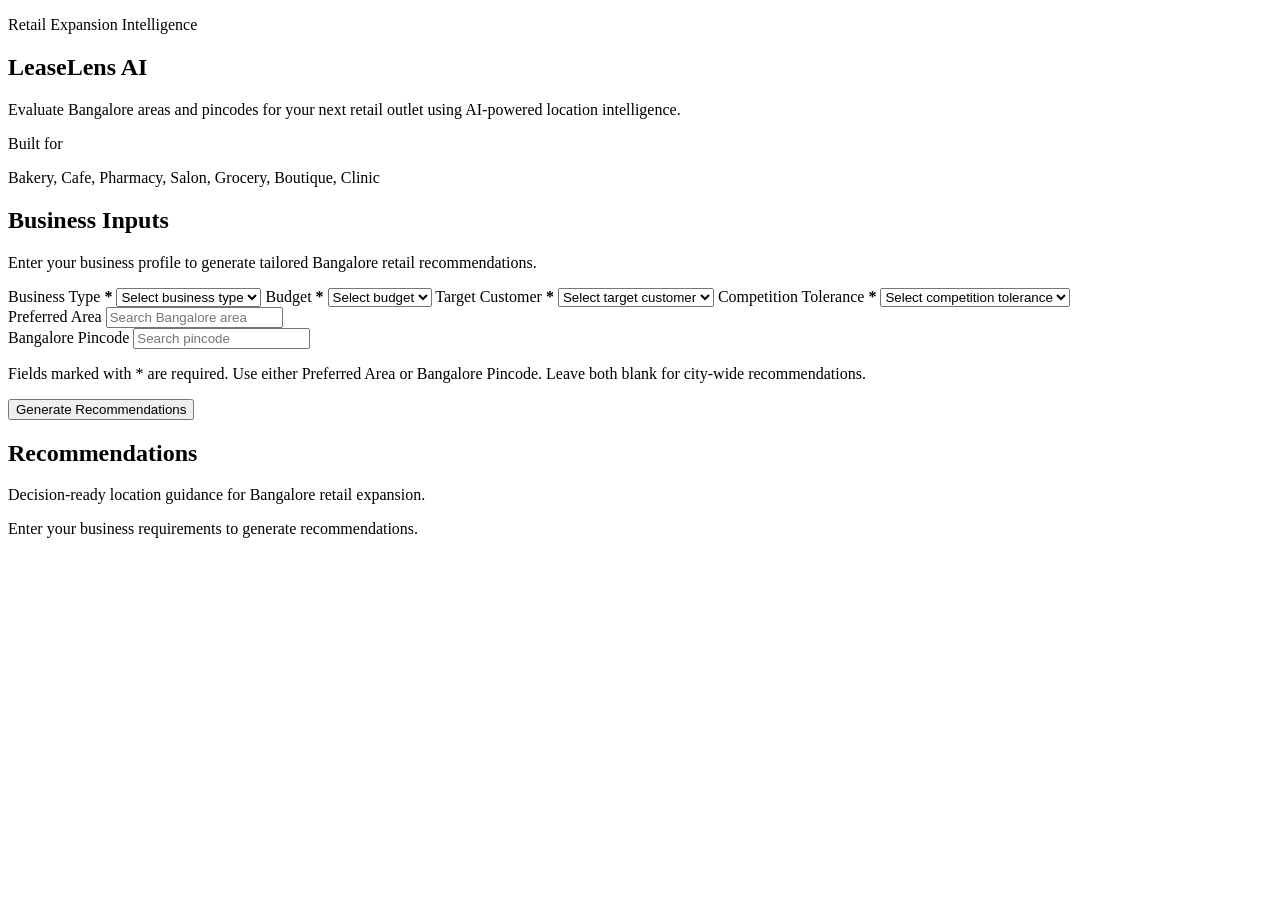
==== ui/templates/index.html @ 2d8824df "Initial LeaseLens AI prototype" ====
<!doctype html>
<html lang="en">
<head>
  <meta charset="UTF-8">
  <meta name="viewport" content="width=device-width,initial-scale=1.0">
  <title>LeaseLens AI</title>
  <link rel="stylesheet" href="/static/styles.css">
</head>
<body>
  <main class="shell">
    <section class="hero">
      <div class="hero-copy">
        <p class="eyebrow">Retail Expansion Intelligence</p>
        <h1>LeaseLens AI</h1>
        <p class="subhead">
          Evaluate Bangalore areas and pincodes for your next retail outlet using AI-powered location intelligence.
        </p>
      </div>
      <div class="hero-card">
        <p class="hero-card-label">Built for</p>
        <p class="hero-card-value">Bakery, Cafe, Pharmacy, Salon, Grocery, Boutique, Clinic</p>
      </div>
    </section>

    <section class="panel form-panel">
      <div class="section-head">
        <h2>Business Inputs</h2>
        <p>Enter your business profile to generate tailored Bangalore retail recommendations.</p>
      </div>

      <form id="recommend-form" novalidate>
        <div class="grid">
          <label>
            <span>Business Type <strong>*</strong></span>
            <select name="business_type" required>
              <option value="">Select business type</option>
              <option value="bakery">Bakery</option>
              <option value="cafe">Cafe</option>
              <option value="salon">Salon</option>
              <option value="pharmacy">Pharmacy</option>
              <option value="grocery">Grocery</option>
              <option value="boutique">Boutique</option>
              <option value="clinic">Clinic</option>
            </select>
          </label>

          <label>
            <span>Budget <strong>*</strong></span>
            <select name="budget" required>
              <option value="">Select budget</option>
              <option value="low">Low</option>
              <option value="medium">Medium</option>
              <option value="high">High</option>
            </select>
          </label>

          <label>
            <span>Target Customer <strong>*</strong></span>
            <select name="customer_type" required>
              <option value="">Select target customer</option>
              <option value="families">Families</option>
              <option value="young professionals">Young Professionals</option>
              <option value="students">Students</option>
              <option value="premium customers">Premium Customers</option>
              <option value="daily commuters">Daily Commuters</option>
            </select>
          </label>

          <label>
            <span>Competition Tolerance <strong>*</strong></span>
            <select name="competition_tolerance" required>
              <option value="">Select competition tolerance</option>
              <option value="low">Low</option>
              <option value="medium">Medium</option>
              <option value="high">High</option>
            </select>
          </label>

          <div class="area-field">
            <label>
              <span>Preferred Area</span>
              <input id="area_name" name="area_name" autocomplete="off" placeholder="Search Bangalore area">
            </label>
            <div id="area-suggestions" class="suggestions" hidden></div>
          </div>

          <div class="pincode-field">
            <label>
              <span>Bangalore Pincode</span>
              <input id="pincode" name="pincode" inputmode="numeric" maxlength="6" autocomplete="off" placeholder="Search pincode">
            </label>
            <div id="pincode-suggestions" class="suggestions" hidden></div>
          </div>
        </div>

        <p class="helper">Fields marked with * are required. Use either Preferred Area or Bangalore Pincode. Leave both blank for city-wide recommendations.</p>
        <p id="form-error" class="form-error" hidden></p>

        <button type="submit">Generate Recommendations</button>
      </form>
    </section>

    <section class="panel output-panel">
      <div class="section-head">
        <h2>Recommendations</h2>
        <p>Decision-ready location guidance for Bangalore retail expansion.</p>
      </div>
      <div id="answer" class="results-empty">Enter your business requirements to generate recommendations.</div>
    </section>
  </main>

  <script>
    const form = document.getElementById('recommend-form');
    const answer = document.getElementById('answer');
    const formError = document.getElementById('form-error');

    const areaInput = document.getElementById('area_name');
    const pincodeInput = document.getElementById('pincode');

    const areaSuggestions = document.getElementById('area-suggestions');
    const pincodeSuggestions = document.getElementById('pincode-suggestions');

    function cleanPincode(value) {
      return String(value || '').replace(/\D/g, '').slice(0, 6);
    }

    function resetError() {
      formError.hidden = true;
      formError.textContent = '';
    }

    function updateMutualExclusion() {
      const hasArea = areaInput.value.trim().length > 0;
      const hasPincode = pincodeInput.value.trim().length > 0;

      pincodeInput.disabled = hasArea;
      areaInput.disabled = hasPincode;

      if (hasArea) {
        pincodeSuggestions.hidden = true;
        pincodeSuggestions.innerHTML = '';
      }
      if (hasPincode) {
        areaSuggestions.hidden = true;
        areaSuggestions.innerHTML = '';
      }
    }

    async function loadSuggestions(url, container, key, query) {
      const response = await fetch(`${url}?q=${encodeURIComponent(query)}`);
      const data = await response.json();
      const items = data[key] || [];

      if (!items.length) {
        container.hidden = true;
        container.innerHTML = '';
        return;
      }

      container.innerHTML = items.map(item => `
        <button type="button" class="suggestion-item" data-value="${item}">${item}</button>
      `).join('');
      container.hidden = false;
    }

    areaInput.addEventListener('input', async () => {
      resetError();
      updateMutualExclusion();

      const query = areaInput.value.trim();
      if (!query || areaInput.disabled) {
        areaSuggestions.hidden = true;
        areaSuggestions.innerHTML = '';
        return;
      }

      try {
        await loadSuggestions('/area-suggestions', areaSuggestions, 'areas', query);
      } catch {
        areaSuggestions.hidden = true;
      }
    });

    pincodeInput.addEventListener('input', async () => {
      resetError();
      pincodeInput.value = cleanPincode(pincodeInput.value);
      updateMutualExclusion();

      const query = pincodeInput.value.trim();
      if (!query || pincodeInput.disabled) {
        pincodeSuggestions.hidden = true;
        pincodeSuggestions.innerHTML = '';
        return;
      }

      try {
        await loadSuggestions('/pincode-suggestions', pincodeSuggestions, 'pincodes', query);
      } catch {
        pincodeSuggestions.hidden = true;
      }
    });

    areaSuggestions.addEventListener('click', (event) => {
      const button = event.target.closest('.suggestion-item');
      if (!button) return;
      areaInput.value = button.dataset.value;
      areaSuggestions.hidden = true;
      areaSuggestions.innerHTML = '';
      updateMutualExclusion();
    });

    pincodeSuggestions.addEventListener('click', (event) => {
      const button = event.target.closest('.suggestion-item');
      if (!button) return;
      pincodeInput.value = cleanPincode(button.dataset.value);
      pincodeSuggestions.hidden = true;
      pincodeSuggestions.innerHTML = '';
      updateMutualExclusion();
    });

    document.addEventListener('click', (event) => {
      if (!event.target.closest('.area-field')) {
        areaSuggestions.hidden = true;
      }
      if (!event.target.closest('.pincode-field')) {
        pincodeSuggestions.hidden = true;
      }
    });

    function renderRecommendations(data) {
      const cards = data.recommendations.map((item, index) => `
        <article class="result-card">
          <div class="result-top">
            <div>
              <p class="result-rank">Recommendation ${index + 1}</p>
              <h3>${item.area_name} <span>(${item.pincode})</span></h3>
            </div>
            <div class="score-chip">Score ${item.final_score}</div>
          </div>
          <p class="result-summary">${item.summary}</p>
          <div class="result-grid">
            <div><strong>Demand</strong><br>Malls ${item.mall_count}, Offices ${item.office_count}, Schools ${item.school_count}, Metro ${item.metro_count}</div>
            <div><strong>Market Intensity</strong><br>${item.market_intensity}</div>
            <div><strong>Accessibility</strong><br>MG Road ${item.traffic_minutes_to_mg_road} min, Koramangala ${item.traffic_minutes_to_koramangala} min, Whitefield ${item.traffic_minutes_to_whitefield} min</div>
            <div><strong>Positioning</strong><br>${item.positioning}</div>
          </div>
          <a class="maps-link" href="${item.maps_url}" target="_blank" rel="noopener noreferrer">Open in Google Maps</a>
        </article>
      `).join('');

      answer.innerHTML = `
        <div class="results-head">
          <h3>${data.title}</h3>
          <p>${data.subtitle}</p>
        </div>
        <div class="results-list">${cards}</div>
      `;
    }

    form.addEventListener('submit', async (e) => {
      e.preventDefault();
      resetError();

      pincodeInput.value = cleanPincode(pincodeInput.value);

      const formData = new FormData(form);
      formData.set('pincode', cleanPincode(formData.get('pincode')));

      const requiredFields = ['business_type', 'budget', 'customer_type', 'competition_tolerance'];
      for (const field of requiredFields) {
        if (!String(formData.get(field) || '').trim()) {
          formError.hidden = false;
          formError.textContent = 'Please complete all required fields before generating recommendations.';
          return;
        }
      }

      const areaName = String(formData.get('area_name') || '').trim();
      const pincode = String(formData.get('pincode') || '').trim();

      if (areaName && pincode) {
        formError.hidden = false;
        formError.textContent = 'Use either Preferred Area or Bangalore Pincode, not both.';
        return;
      }

      if (pincode && !/^\d{6}$/.test(pincode)) {
        formError.hidden = false;
        formError.textContent = 'Please enter a valid 6-digit Bangalore pincode.';
        return;
      }

      answer.innerHTML = '<div class="results-empty">Generating recommendations...</div>';

      try {
        const response = await fetch('/recommend', {
          method: 'POST',
          body: formData
        });

        const data = await response.json();

        if (!response.ok || data.error) {
          answer.innerHTML = `<div class="results-empty">${data.error || 'Unable to load recommendations right now.'}</div>`;
          return;
        }

        renderRecommendations(data);
      } catch {
        answer.innerHTML = '<div class="results-empty">Unable to load recommendations right now. Please try again.</div>';
      }
    });

    updateMutualExclusion();
  </script>
</body>
</html>
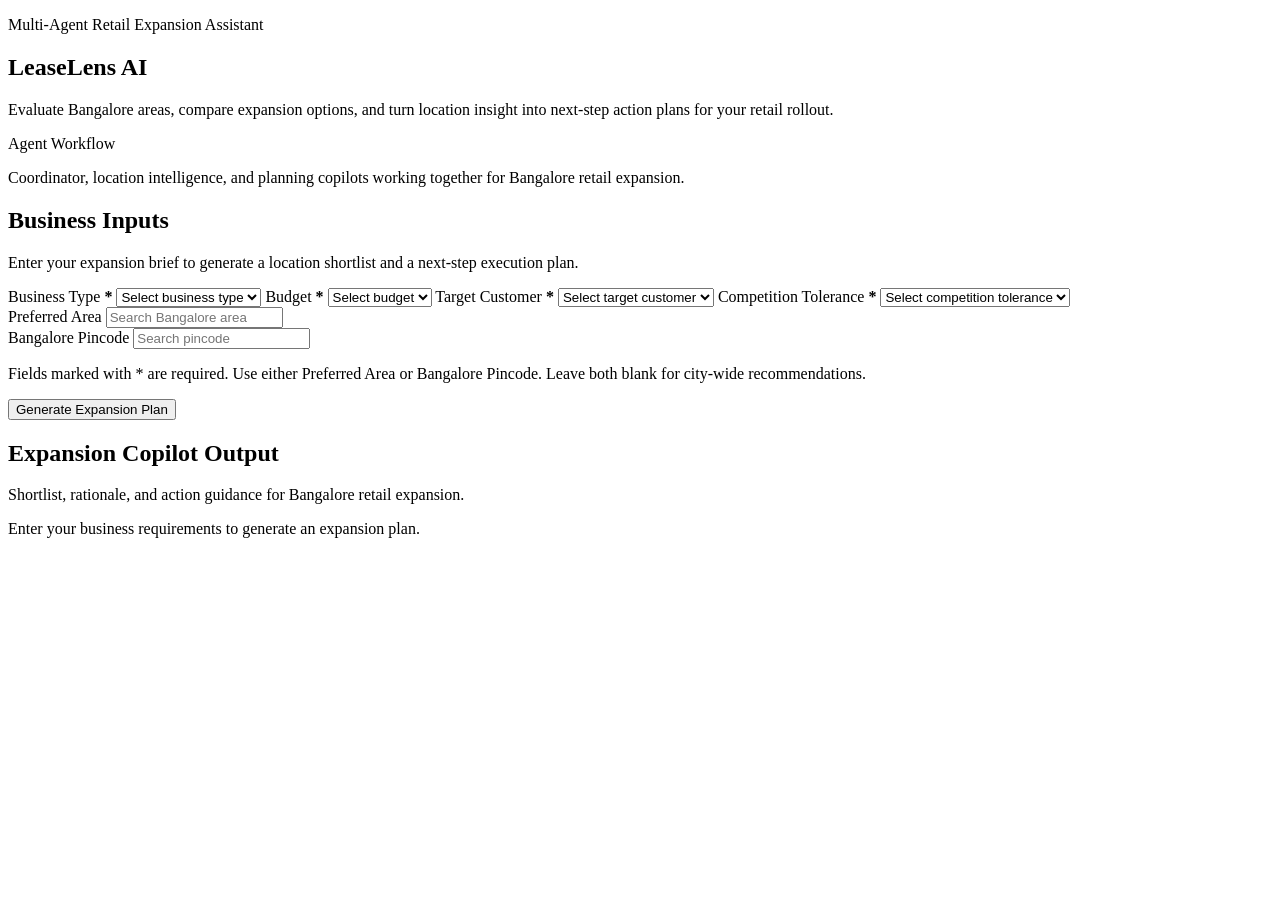
==== commit 901ad094: "Add expansion copilot workflow to LeaseLens UI" ====
--- a/ui/templates/index.html
+++ b/ui/templates/index.html
@@ -10,22 +10,22 @@
   <main class="shell">
     <section class="hero">
       <div class="hero-copy">
-        <p class="eyebrow">Retail Expansion Intelligence</p>
+        <p class="eyebrow">Multi-Agent Retail Expansion Assistant</p>
         <h1>LeaseLens AI</h1>
         <p class="subhead">
-          Evaluate Bangalore areas and pincodes for your next retail outlet using AI-powered location intelligence.
+          Evaluate Bangalore areas, compare expansion options, and turn location insight into next-step action plans for your retail rollout.
         </p>
       </div>
       <div class="hero-card">
-        <p class="hero-card-label">Built for</p>
-        <p class="hero-card-value">Bakery, Cafe, Pharmacy, Salon, Grocery, Boutique, Clinic</p>
+        <p class="hero-card-label">Agent Workflow</p>
+        <p class="hero-card-value">Coordinator, location intelligence, and planning copilots working together for Bangalore retail expansion.</p>
       </div>
     </section>
 
     <section class="panel form-panel">
       <div class="section-head">
         <h2>Business Inputs</h2>
-        <p>Enter your business profile to generate tailored Bangalore retail recommendations.</p>
+        <p>Enter your expansion brief to generate a location shortlist and a next-step execution plan.</p>
       </div>
 
       <form id="recommend-form" novalidate>
@@ -96,16 +96,16 @@
         <p class="helper">Fields marked with * are required. Use either Preferred Area or Bangalore Pincode. Leave both blank for city-wide recommendations.</p>
         <p id="form-error" class="form-error" hidden></p>
 
-        <button type="submit">Generate Recommendations</button>
+        <button type="submit">Generate Expansion Plan</button>
       </form>
     </section>
 
     <section class="panel output-panel">
       <div class="section-head">
-        <h2>Recommendations</h2>
-        <p>Decision-ready location guidance for Bangalore retail expansion.</p>
+        <h2>Expansion Copilot Output</h2>
+        <p>Shortlist, rationale, and action guidance for Bangalore retail expansion.</p>
       </div>
-      <div id="answer" class="results-empty">Enter your business requirements to generate recommendations.</div>
+      <div id="answer" class="results-empty">Enter your business requirements to generate an expansion plan.</div>
     </section>
   </main>
 
@@ -237,6 +237,7 @@
             </div>
             <div class="score-chip">Score ${item.final_score}</div>
           </div>
+          <p class="result-badge">Market signal: ${item.market_strength}</p>
           <p class="result-summary">${item.summary}</p>
           <div class="result-grid">
             <div><strong>Demand</strong><br>Malls ${item.mall_count}, Offices ${item.office_count}, Schools ${item.school_count}, Metro ${item.metro_count}</div>
@@ -248,12 +249,31 @@
         </article>
       `).join('');
 
+      const nextSteps = (data.execution_plan?.next_steps || []).map(step => `<li>${step}</li>`).join('');
+      const checklist = (data.execution_plan?.decision_checklist || []).map(step => `<li>${step}</li>`).join('');
+
       answer.innerHTML = `
         <div class="results-head">
           <h3>${data.title}</h3>
           <p>${data.subtitle}</p>
+          <p class="copilot-summary">${data.copilot_summary || ''}</p>
         </div>
         <div class="results-list">${cards}</div>
+        <div class="workflow-grid">
+          <article class="workflow-card">
+            <p class="workflow-label">Coordinator Brief</p>
+            <p>${data.execution_plan?.coordinator_brief || ''}</p>
+            <p class="workflow-note">${data.execution_plan?.intelligence_focus || ''}</p>
+          </article>
+          <article class="workflow-card">
+            <p class="workflow-label">Next-Step Plan</p>
+            <ol class="workflow-list">${nextSteps}</ol>
+          </article>
+          <article class="workflow-card">
+            <p class="workflow-label">Decision Checklist</p>
+            <ul class="workflow-list checklist">${checklist}</ul>
+          </article>
+        </div>
       `;
     }
 
@@ -290,7 +310,7 @@
         return;
       }
 
-      answer.innerHTML = '<div class="results-empty">Generating recommendations...</div>';
+      answer.innerHTML = '<div class="results-empty">Generating your expansion shortlist and action plan...</div>';
 
       try {
         const response = await fetch('/recommend', {
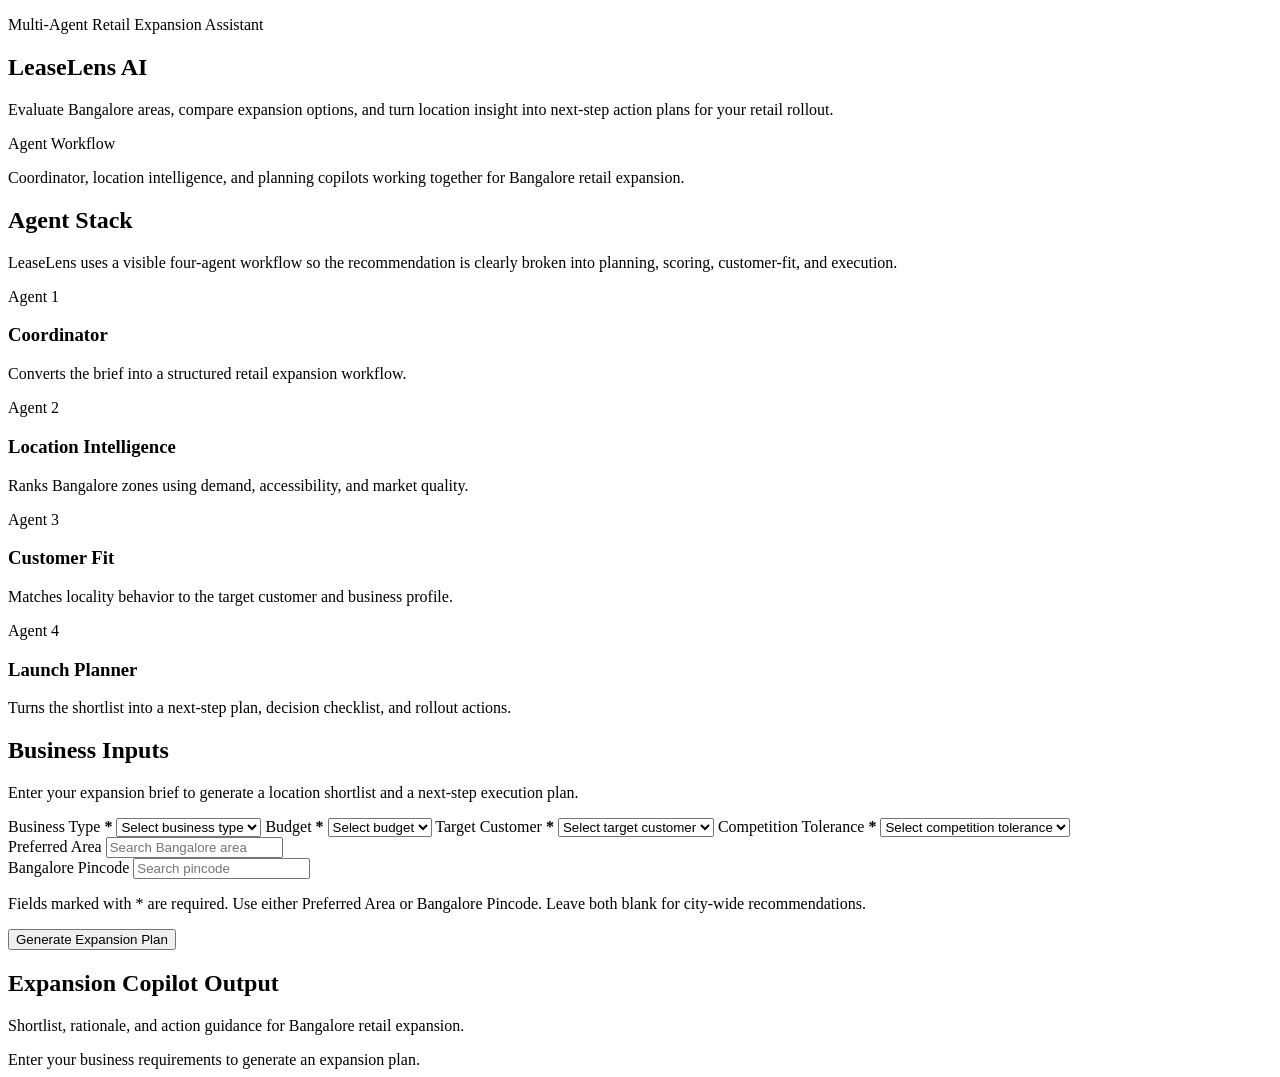
==== commit f12a8121: "Make multi-agent workflow visible in UI" ====
--- a/ui/templates/index.html
+++ b/ui/templates/index.html
@@ -19,6 +19,35 @@
       <div class="hero-card">
         <p class="hero-card-label">Agent Workflow</p>
         <p class="hero-card-value">Coordinator, location intelligence, and planning copilots working together for Bangalore retail expansion.</p>
+      </div>
+    </section>
+
+    <section class="panel stack-panel">
+      <div class="section-head">
+        <h2>Agent Stack</h2>
+        <p>LeaseLens uses a visible four-agent workflow so the recommendation is clearly broken into planning, scoring, customer-fit, and execution.</p>
+      </div>
+      <div class="agent-strip">
+        <article class="agent-card">
+          <p class="agent-card-label">Agent 1</p>
+          <h3>Coordinator</h3>
+          <p>Converts the brief into a structured retail expansion workflow.</p>
+        </article>
+        <article class="agent-card">
+          <p class="agent-card-label">Agent 2</p>
+          <h3>Location Intelligence</h3>
+          <p>Ranks Bangalore zones using demand, accessibility, and market quality.</p>
+        </article>
+        <article class="agent-card">
+          <p class="agent-card-label">Agent 3</p>
+          <h3>Customer Fit</h3>
+          <p>Matches locality behavior to the target customer and business profile.</p>
+        </article>
+        <article class="agent-card">
+          <p class="agent-card-label">Agent 4</p>
+          <h3>Launch Planner</h3>
+          <p>Turns the shortlist into a next-step plan, decision checklist, and rollout actions.</p>
+        </article>
       </div>
     </section>
 
@@ -249,6 +278,19 @@
         </article>
       `).join('');
 
+      const workflowCards = (data.agent_workflow || []).map(agent => `
+        <article class="agent-trace-card">
+          <div class="agent-trace-top">
+            <div>
+              <p class="agent-trace-label">${agent.status}</p>
+              <h4>${agent.name}</h4>
+            </div>
+            <span class="agent-chip">${agent.mission}</span>
+          </div>
+          <p class="agent-trace-copy">${agent.finding}</p>
+        </article>
+      `).join('');
+
       const nextSteps = (data.execution_plan?.next_steps || []).map(step => `<li>${step}</li>`).join('');
       const checklist = (data.execution_plan?.decision_checklist || []).map(step => `<li>${step}</li>`).join('');
 
@@ -258,6 +300,29 @@
           <p>${data.subtitle}</p>
           <p class="copilot-summary">${data.copilot_summary || ''}</p>
         </div>
+        <div class="snapshot-grid">
+          <article class="snapshot-card">
+            <p class="snapshot-label">Lead Market</p>
+            <h4>${data.decision_snapshot?.lead_market || ''}</h4>
+          </article>
+          <article class="snapshot-card">
+            <p class="snapshot-label">Launch Thesis</p>
+            <h4>${data.decision_snapshot?.launch_thesis || ''}</h4>
+          </article>
+          <article class="snapshot-card">
+            <p class="snapshot-label">Risk Watch</p>
+            <h4>${data.decision_snapshot?.risk_watch || ''}</h4>
+          </article>
+          <article class="snapshot-card">
+            <p class="snapshot-label">Next Milestone</p>
+            <h4>${data.decision_snapshot?.next_milestone || ''}</h4>
+          </article>
+        </div>
+        <div class="trace-head">
+          <h4>Agent Coordination Board</h4>
+          <p>Each agent contributes a visible piece of the retail expansion decision.</p>
+        </div>
+        <div class="agent-trace-grid">${workflowCards}</div>
         <div class="results-list">${cards}</div>
         <div class="workflow-grid">
           <article class="workflow-card">
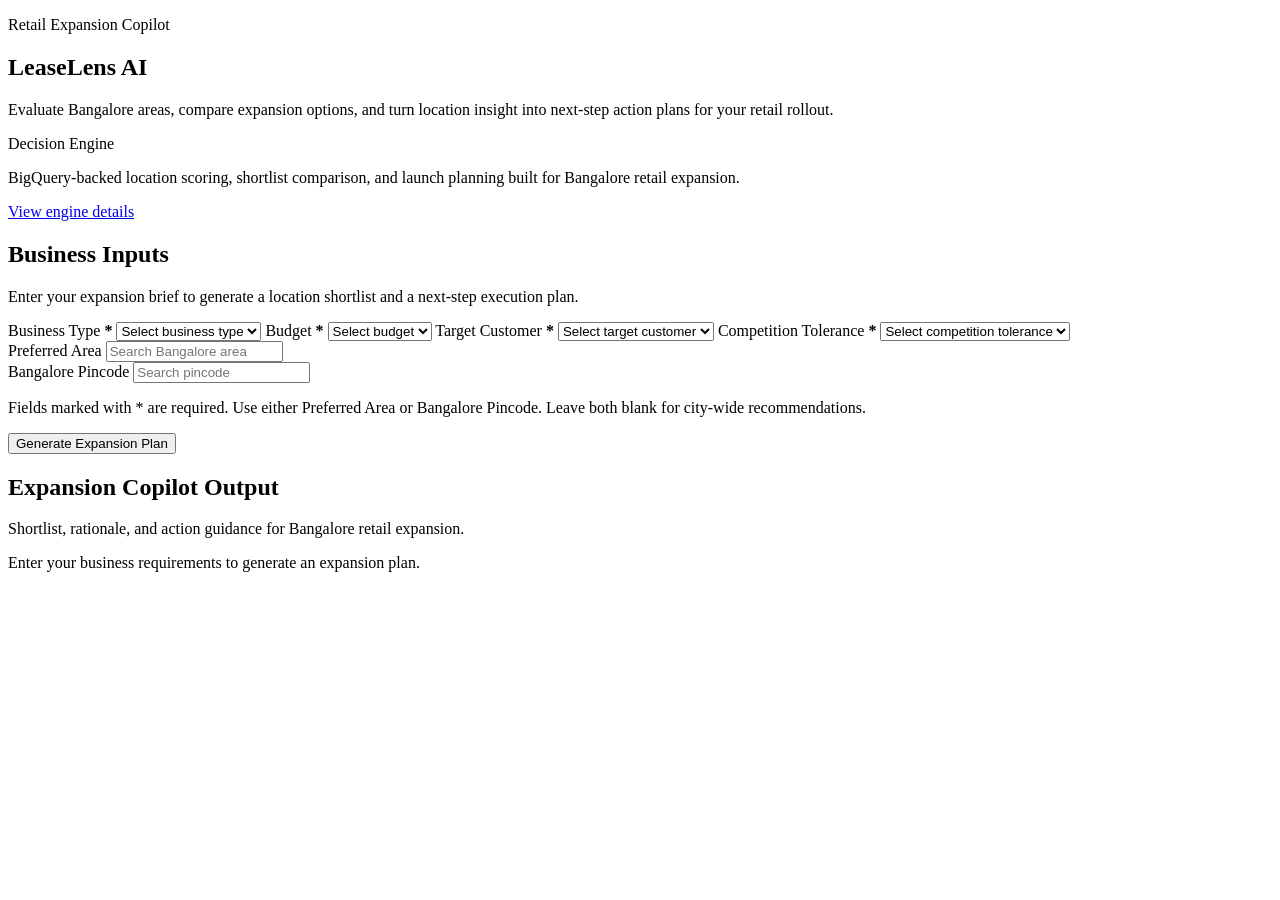
==== commit cc9d645d: "Move architecture details off the main screen" ====
--- a/ui/templates/index.html
+++ b/ui/templates/index.html
@@ -10,44 +10,16 @@
   <main class="shell">
     <section class="hero">
       <div class="hero-copy">
-        <p class="eyebrow">Multi-Agent Retail Expansion Assistant</p>
+        <p class="eyebrow">Retail Expansion Copilot</p>
         <h1>LeaseLens AI</h1>
         <p class="subhead">
           Evaluate Bangalore areas, compare expansion options, and turn location insight into next-step action plans for your retail rollout.
         </p>
       </div>
       <div class="hero-card">
-        <p class="hero-card-label">Agent Workflow</p>
-        <p class="hero-card-value">Coordinator, location intelligence, and planning copilots working together for Bangalore retail expansion.</p>
-      </div>
-    </section>
-
-    <section class="panel stack-panel">
-      <div class="section-head">
-        <h2>Agent Stack</h2>
-        <p>LeaseLens uses a visible four-agent workflow so the recommendation is clearly broken into planning, scoring, customer-fit, and execution.</p>
-      </div>
-      <div class="agent-strip">
-        <article class="agent-card">
-          <p class="agent-card-label">Agent 1</p>
-          <h3>Coordinator</h3>
-          <p>Converts the brief into a structured retail expansion workflow.</p>
-        </article>
-        <article class="agent-card">
-          <p class="agent-card-label">Agent 2</p>
-          <h3>Location Intelligence</h3>
-          <p>Ranks Bangalore zones using demand, accessibility, and market quality.</p>
-        </article>
-        <article class="agent-card">
-          <p class="agent-card-label">Agent 3</p>
-          <h3>Customer Fit</h3>
-          <p>Matches locality behavior to the target customer and business profile.</p>
-        </article>
-        <article class="agent-card">
-          <p class="agent-card-label">Agent 4</p>
-          <h3>Launch Planner</h3>
-          <p>Turns the shortlist into a next-step plan, decision checklist, and rollout actions.</p>
-        </article>
+        <p class="hero-card-label">Decision Engine</p>
+        <p class="hero-card-value">BigQuery-backed location scoring, shortlist comparison, and launch planning built for Bangalore retail expansion.</p>
+        <a class="details-link" href="/engine-details" target="_blank" rel="noopener noreferrer">View engine details</a>
       </div>
     </section>
 
@@ -278,19 +250,6 @@
         </article>
       `).join('');
 
-      const workflowCards = (data.agent_workflow || []).map(agent => `
-        <article class="agent-trace-card">
-          <div class="agent-trace-top">
-            <div>
-              <p class="agent-trace-label">${agent.status}</p>
-              <h4>${agent.name}</h4>
-            </div>
-            <span class="agent-chip">${agent.mission}</span>
-          </div>
-          <p class="agent-trace-copy">${agent.finding}</p>
-        </article>
-      `).join('');
-
       const nextSteps = (data.execution_plan?.next_steps || []).map(step => `<li>${step}</li>`).join('');
       const checklist = (data.execution_plan?.decision_checklist || []).map(step => `<li>${step}</li>`).join('');
 
@@ -318,11 +277,10 @@
             <h4>${data.decision_snapshot?.next_milestone || ''}</h4>
           </article>
         </div>
-        <div class="trace-head">
-          <h4>Agent Coordination Board</h4>
-          <p>Each agent contributes a visible piece of the retail expansion decision.</p>
-        </div>
-        <div class="agent-trace-grid">${workflowCards}</div>
+        <div class="details-row">
+          <p>Need to review the orchestration and scoring logic behind this recommendation?</p>
+          <a class="details-link inline-link" href="/engine-details" target="_blank" rel="noopener noreferrer">Open engine details</a>
+        </div>
         <div class="results-list">${cards}</div>
         <div class="workflow-grid">
           <article class="workflow-card">
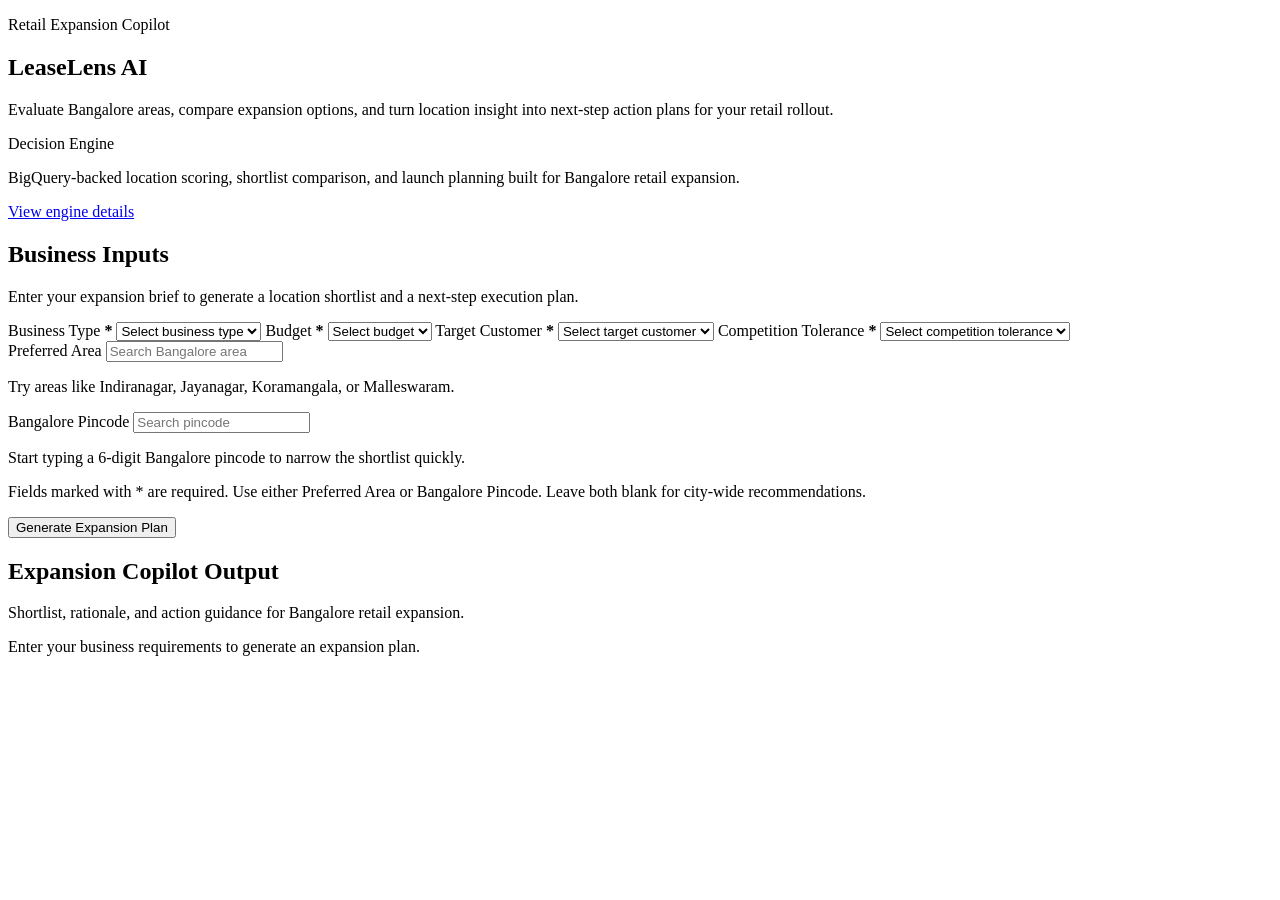
==== commit 1950fff3: "Make autocomplete instant and friendlier" ====
--- a/ui/templates/index.html
+++ b/ui/templates/index.html
@@ -82,6 +82,7 @@
               <span>Preferred Area</span>
               <input id="area_name" name="area_name" autocomplete="off" placeholder="Search Bangalore area">
             </label>
+            <p class="field-hint">Try areas like Indiranagar, Jayanagar, Koramangala, or Malleswaram.</p>
             <div id="area-suggestions" class="suggestions" hidden></div>
           </div>
 
@@ -90,6 +91,7 @@
               <span>Bangalore Pincode</span>
               <input id="pincode" name="pincode" inputmode="numeric" maxlength="6" autocomplete="off" placeholder="Search pincode">
             </label>
+            <p class="field-hint">Start typing a 6-digit Bangalore pincode to narrow the shortlist quickly.</p>
             <div id="pincode-suggestions" class="suggestions" hidden></div>
           </div>
         </div>
@@ -120,9 +122,20 @@
 
     const areaSuggestions = document.getElementById('area-suggestions');
     const pincodeSuggestions = document.getElementById('pincode-suggestions');
+    const suggestionCache = new Map();
+    let areaAbortController = null;
+    let pincodeAbortController = null;
 
     function cleanPincode(value) {
       return String(value || '').replace(/\D/g, '').slice(0, 6);
+    }
+
+    function debounce(fn, delay = 250) {
+      let timer = null;
+      return (...args) => {
+        window.clearTimeout(timer);
+        timer = window.setTimeout(() => fn(...args), delay);
+      };
     }
 
     function resetError() {
@@ -147,11 +160,25 @@
       }
     }
 
-    async function loadSuggestions(url, container, key, query) {
-      const response = await fetch(`${url}?q=${encodeURIComponent(query)}`);
+    async function loadSuggestions(url, container, key, query, controller) {
+      const cacheKey = `${key}:${query.toLowerCase()}`;
+      if (suggestionCache.has(cacheKey)) {
+        const items = suggestionCache.get(cacheKey);
+        renderSuggestions(container, items);
+        return;
+      }
+
+      const response = await fetch(`${url}?q=${encodeURIComponent(query)}`, {
+        signal: controller?.signal,
+      });
       const data = await response.json();
       const items = data[key] || [];
-
+      suggestionCache.set(cacheKey, items);
+
+      renderSuggestions(container, items);
+    }
+
+    function renderSuggestions(container, items) {
       if (!items.length) {
         container.hidden = true;
         container.innerHTML = '';
@@ -164,40 +191,75 @@
       container.hidden = false;
     }
 
-    areaInput.addEventListener('input', async () => {
+    async function loadTopSuggestions(url, container, key) {
+      try {
+        await loadSuggestions(url, container, key, '', null);
+      } catch {
+        container.hidden = true;
+      }
+    }
+
+    const handleAreaInput = debounce(async () => {
       resetError();
       updateMutualExclusion();
 
       const query = areaInput.value.trim();
-      if (!query || areaInput.disabled) {
+      if (!query || areaInput.disabled || query.length < 2) {
         areaSuggestions.hidden = true;
         areaSuggestions.innerHTML = '';
         return;
       }
 
+      if (areaAbortController) {
+        areaAbortController.abort();
+      }
+      areaAbortController = new AbortController();
+
       try {
-        await loadSuggestions('/area-suggestions', areaSuggestions, 'areas', query);
-      } catch {
+        await loadSuggestions('/area-suggestions', areaSuggestions, 'areas', query, areaAbortController);
+      } catch (error) {
+        if (error.name === 'AbortError') return;
         areaSuggestions.hidden = true;
       }
-    });
-
-    pincodeInput.addEventListener('input', async () => {
+    }, 220);
+
+    const handlePincodeInput = debounce(async () => {
       resetError();
       pincodeInput.value = cleanPincode(pincodeInput.value);
       updateMutualExclusion();
 
       const query = pincodeInput.value.trim();
-      if (!query || pincodeInput.disabled) {
+      if (!query || pincodeInput.disabled || query.length < 2) {
         pincodeSuggestions.hidden = true;
         pincodeSuggestions.innerHTML = '';
         return;
       }
 
+      if (pincodeAbortController) {
+        pincodeAbortController.abort();
+      }
+      pincodeAbortController = new AbortController();
+
       try {
-        await loadSuggestions('/pincode-suggestions', pincodeSuggestions, 'pincodes', query);
-      } catch {
+        await loadSuggestions('/pincode-suggestions', pincodeSuggestions, 'pincodes', query, pincodeAbortController);
+      } catch (error) {
+        if (error.name === 'AbortError') return;
         pincodeSuggestions.hidden = true;
+      }
+    }, 180);
+
+    areaInput.addEventListener('input', handleAreaInput);
+    pincodeInput.addEventListener('input', handlePincodeInput);
+
+    areaInput.addEventListener('focus', () => {
+      if (!areaInput.disabled && !areaInput.value.trim()) {
+        loadTopSuggestions('/area-suggestions', areaSuggestions, 'areas');
+      }
+    });
+
+    pincodeInput.addEventListener('focus', () => {
+      if (!pincodeInput.disabled && !pincodeInput.value.trim()) {
+        loadTopSuggestions('/pincode-suggestions', pincodeSuggestions, 'pincodes');
       }
     });
 
@@ -229,6 +291,7 @@
     });
 
     function renderRecommendations(data) {
+      const lead = data.recommendations[0] || {};
       const cards = data.recommendations.map((item, index) => `
         <article class="result-card">
           <div class="result-top">
@@ -239,13 +302,21 @@
             <div class="score-chip">Score ${item.final_score}</div>
           </div>
           <p class="result-badge">Market signal: ${item.market_strength}</p>
+          <div class="signal-row">
+            <span class="signal-pill">${item.primary_signal || 'Balanced demand'}</span>
+            <span class="signal-pill">${item.market_intensity} intensity</span>
+          </div>
           <p class="result-summary">${item.summary}</p>
+          <p class="result-narrative">${item.market_narrative || ''}</p>
           <div class="result-grid">
             <div><strong>Demand</strong><br>Malls ${item.mall_count}, Offices ${item.office_count}, Schools ${item.school_count}, Metro ${item.metro_count}</div>
             <div><strong>Market Intensity</strong><br>${item.market_intensity}</div>
             <div><strong>Accessibility</strong><br>MG Road ${item.traffic_minutes_to_mg_road} min, Koramangala ${item.traffic_minutes_to_koramangala} min, Whitefield ${item.traffic_minutes_to_whitefield} min</div>
             <div><strong>Positioning</strong><br>${item.positioning}</div>
           </div>
+          <div class="watchout-box">
+            <strong>Watchout</strong><br>${item.watchout || 'No major watchout flagged in the first-pass shortlist.'}
+          </div>
           <a class="maps-link" href="${item.maps_url}" target="_blank" rel="noopener noreferrer">Open in Google Maps</a>
         </article>
       `).join('');
@@ -258,6 +329,20 @@
           <h3>${data.title}</h3>
           <p>${data.subtitle}</p>
           <p class="copilot-summary">${data.copilot_summary || ''}</p>
+        </div>
+        <div class="shortlist-banner">
+          <article class="banner-card">
+            <p class="banner-label">Top Pick</p>
+            <h4>${lead.area_name || 'Awaiting shortlist'}</h4>
+          </article>
+          <article class="banner-card">
+            <p class="banner-label">Best Signal</p>
+            <h4>${lead.primary_signal || data.decision_snapshot?.launch_thesis || ''}</h4>
+          </article>
+          <article class="banner-card">
+            <p class="banner-label">Watchout</p>
+            <h4>${lead.watchout || data.decision_snapshot?.risk_watch || ''}</h4>
+          </article>
         </div>
         <div class="snapshot-grid">
           <article class="snapshot-card">
